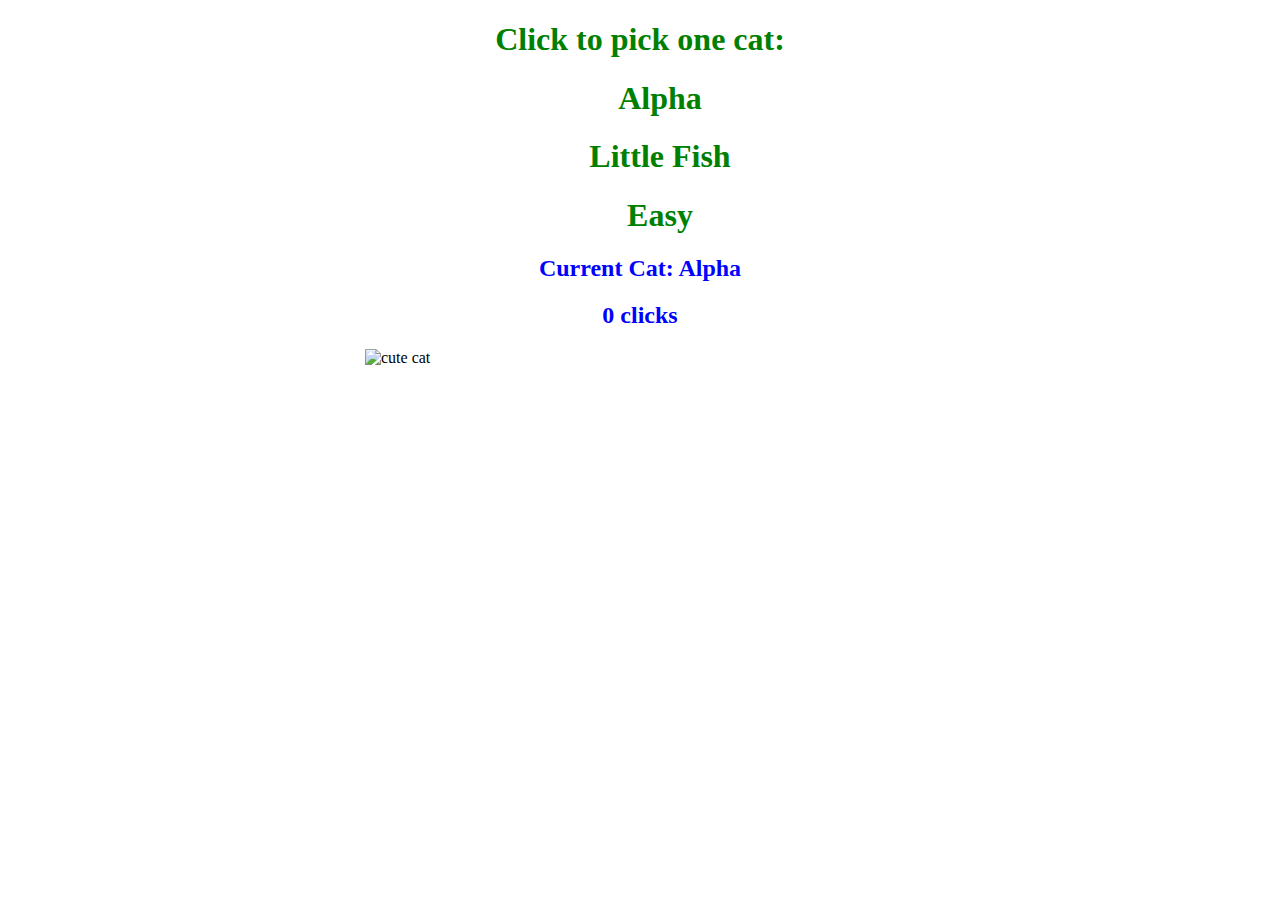
==== AJAX/CatClicker/index.html @ 5e50ea68 "add: three cats with its own clicker. MVO code" ====
<!-- Visuals
The application should display

a list of cats by name
an area to display the selected cat
In the cat display area, the following should be displayed

the cat's name
a picture of the cat
text showing the number of clicks
The specifics of the layout do not matter, so style it however you'd like. -->

<!DOCTYPE html>
<html lang="en">
<head>
    <meta charset="UTF-8">
    <link rel='stylesheet' href='css/styles.css'>
    <title>Cat Clicker</title>
</head>
<body>
  <h1>Click to pick one cat: </h1>
    <ol id="cat-list"></ol>
    <div id="cat">
        <h2 id="cat-name"></h2>
        <h2 id="cat-count"></h2>
        <img id="cat-img" src="" alt="cute cat">
    </div>
    <script src="js/script.js"></script>
</body>
</html>
---- AJAX/CatClicker/css/styles.css ----
h1, h2{
  text-align: center;
}
h1 {
  color: green;
}
h2 {
  color: blue;
}
#cat-img {
  display: block;
  margin: auto;
  width: 550px;
  height: 550px;
}

#cat-list {
  font-weight:bold;

}

#cat-list div  {
      text-align: center;
      padding-top: 10px;
     padding-right: 10px;
     padding-bottom: 10px;
     padding-left:10px;
}

#cat div {
  padding-top: 10px;
 padding-right: 10px;
 padding-bottom: 10px;
 padding-left:10px;
 background-color: gray;
}
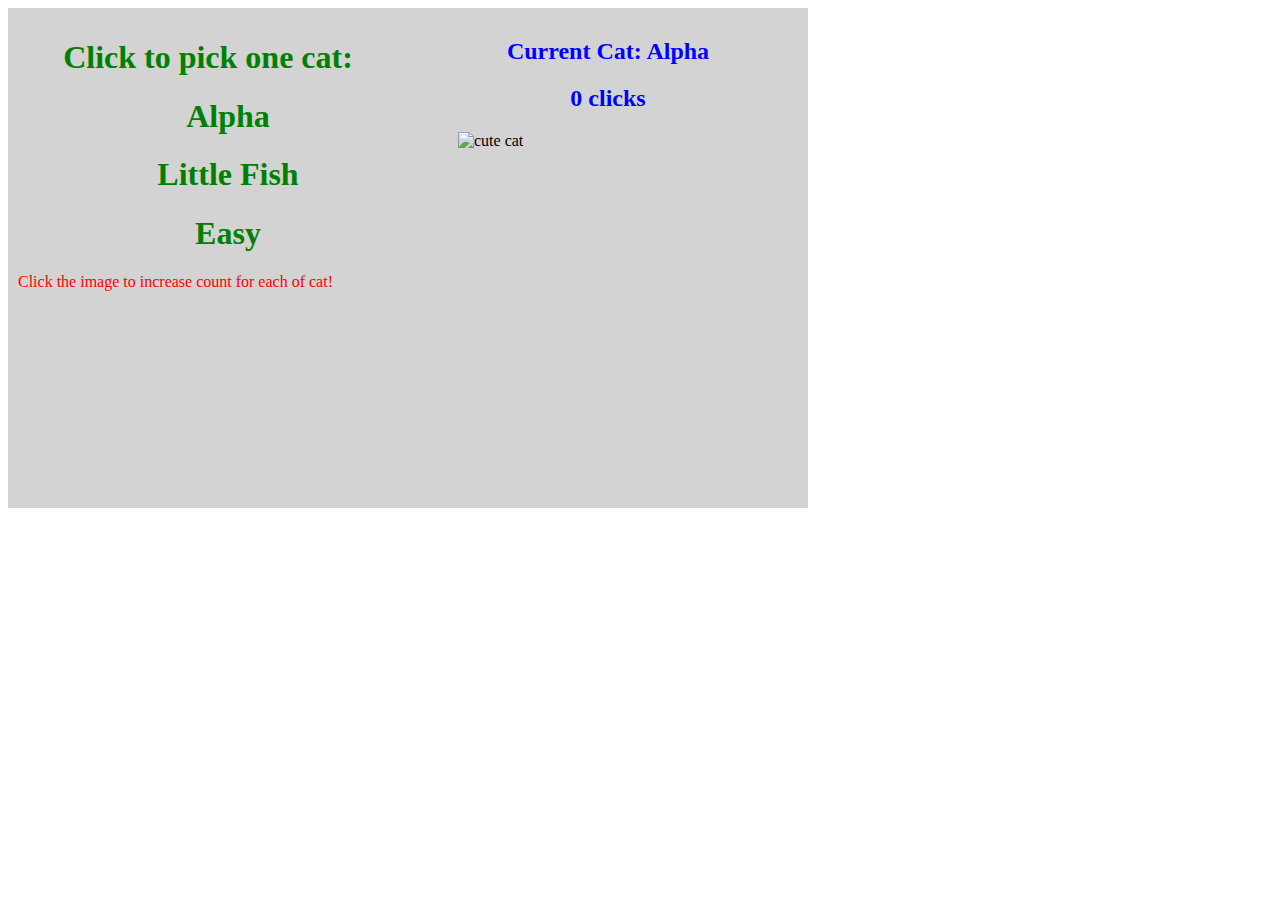
==== commit a5e76484: "add: comment and styles" ====
--- a/AJAX/CatClicker/index.html
+++ b/AJAX/CatClicker/index.html
@@ -18,13 +18,20 @@
     <title>Cat Clicker</title>
 </head>
 <body>
+  <div class='flex-container'>
+    <div class='flex-item'>
   <h1>Click to pick one cat: </h1>
     <ol id="cat-list"></ol>
+    <p> Click the image to increase count for each of cat!</p>
+  </div>
+  <div class='flex-item'>
     <div id="cat">
         <h2 id="cat-name"></h2>
         <h2 id="cat-count"></h2>
         <img id="cat-img" src="" alt="cute cat">
     </div>
+  </div>
+</div>
     <script src="js/script.js"></script>
 </body>
 </html>
--- a/AJAX/CatClicker/css/styles.css
+++ b/AJAX/CatClicker/css/styles.css
@@ -1,4 +1,4 @@
-h1, h2{
+h1, h2 {
   text-align: center;
 }
 h1 {
@@ -7,11 +7,14 @@
 h2 {
   color: blue;
 }
+p  {
+  color: red;
+}
 #cat-img {
   display: block;
   margin: auto;
-  width: 550px;
-  height: 550px;
+  width: 300px;
+  height: 300px;
 }
 
 #cat-list {
@@ -34,3 +37,14 @@
  padding-left:10px;
  background-color: gray;
 }
+
+.flex-container {
+  display: flex;
+  width: 800px;
+  height: 500px;
+  background-color: lightgrey;
+}
+.flex-item {
+    width: 400px;
+    margin: 10px;
+}
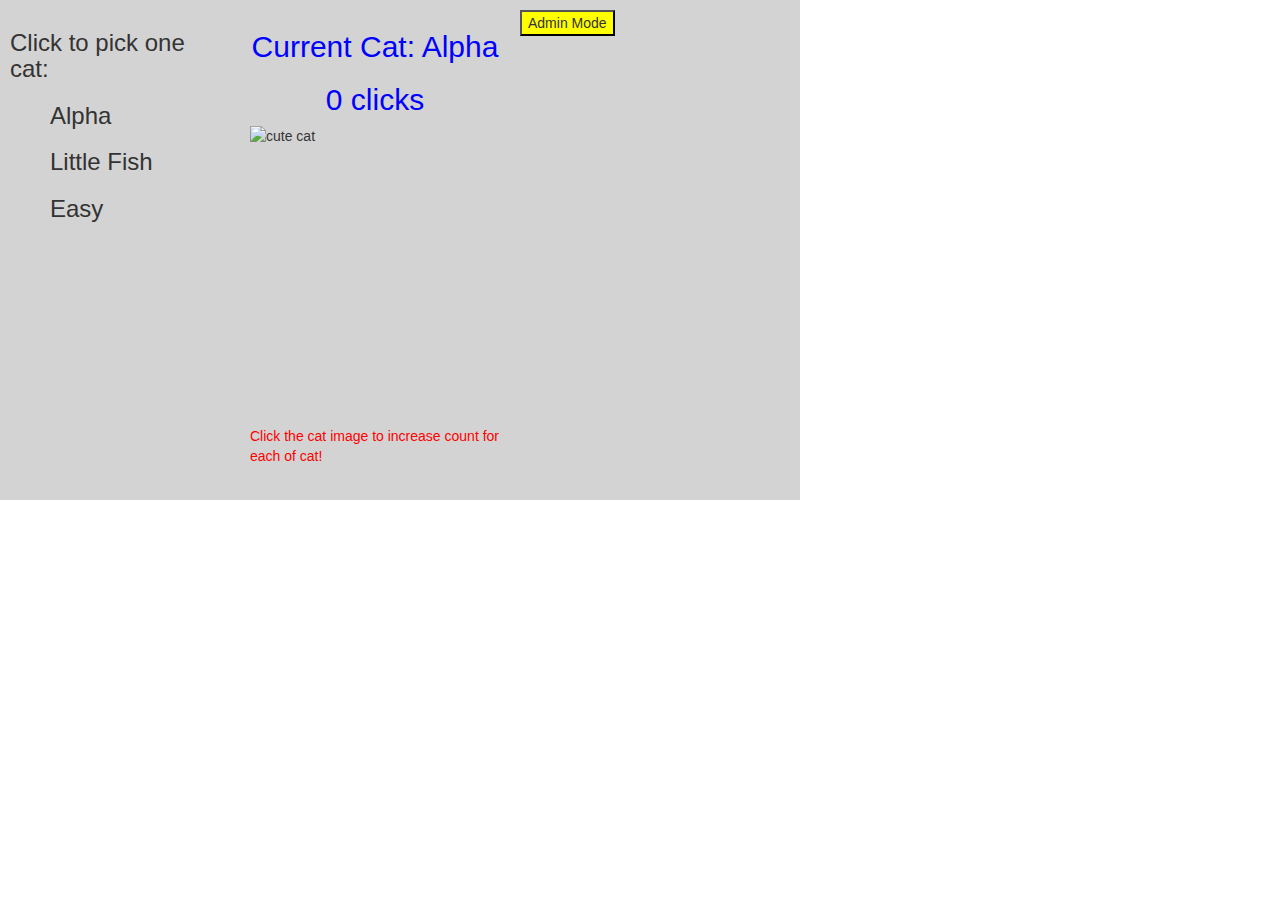
==== commit 41b8709f: "add admin mode, adminView" ====
--- a/AJAX/CatClicker/index.html
+++ b/AJAX/CatClicker/index.html
@@ -14,24 +14,53 @@
 <html lang="en">
 <head>
     <meta charset="UTF-8">
+    <link rel='stylesheet' href='https://maxcdn.bootstrapcdn.com/bootstrap/3.3.7/css/bootstrap.min.css'>
     <link rel='stylesheet' href='css/styles.css'>
     <title>Cat Clicker</title>
 </head>
 <body>
   <div class='flex-container'>
     <div class='flex-item'>
-  <h1>Click to pick one cat: </h1>
+  <h3>Click to pick one cat: </h3>
     <ol id="cat-list"></ol>
-    <p> Click the image to increase count for each of cat!</p>
+
   </div>
   <div class='flex-item'>
     <div id="cat">
         <h2 id="cat-name"></h2>
         <h2 id="cat-count"></h2>
         <img id="cat-img" src="" alt="cute cat">
+        <p> Click the cat image to increase count for each of cat!</p>
+
     </div>
   </div>
+  <div class='flex-item'>
+    <button type="submit" class="adminButton" id="adminButton">
+    Admin Mode
+    </button>
+    <form id='adminForm'>
+    	<p>Cat Name:
+    	<input type ='text' size='30' name='name' id = 'inputName' placeholder='cat name'>
+    </p>
+      <p>Image Src:
+      <input type ='text' size='30' name='name' id= 'inputimgSrc' placeholder='img/cat*.jpg'>
+      </p>
+      <p>click Count:
+      <input type ='text' size='30' name='name' id = 'inputclickCount' placeholder='# of clicks'>
+      </p>
+    </br>
+    	<button type="button" class="btn btn-default" id="saveButton">
+    		<span class="glyphicon glyphicon-ok" aria-hidden="true"></span>
+    		Save
+    	</button>
+      <button type="button" class="btn btn-default delete" id='cancelButton'>
+    		<span class="glyphicon glyphicon-remove" aria-hidden="true"></span>
+    		Cancel
+    	</button>
+    </form>
+  </div>
 </div>
+
     <script src="js/script.js"></script>
 </body>
 </html>
--- a/AJAX/CatClicker/css/styles.css
+++ b/AJAX/CatClicker/css/styles.css
@@ -10,10 +10,18 @@
 p  {
   color: red;
 }
+.admin {
+  font-weight: bold;
+  font-size: 200%;
+  color: red;
+}
+.adminButton {
+  background-color: yellow;
+}
 #cat-img {
   display: block;
   margin: auto;
-  width: 300px;
+  width: 250px;
   height: 300px;
 }
 
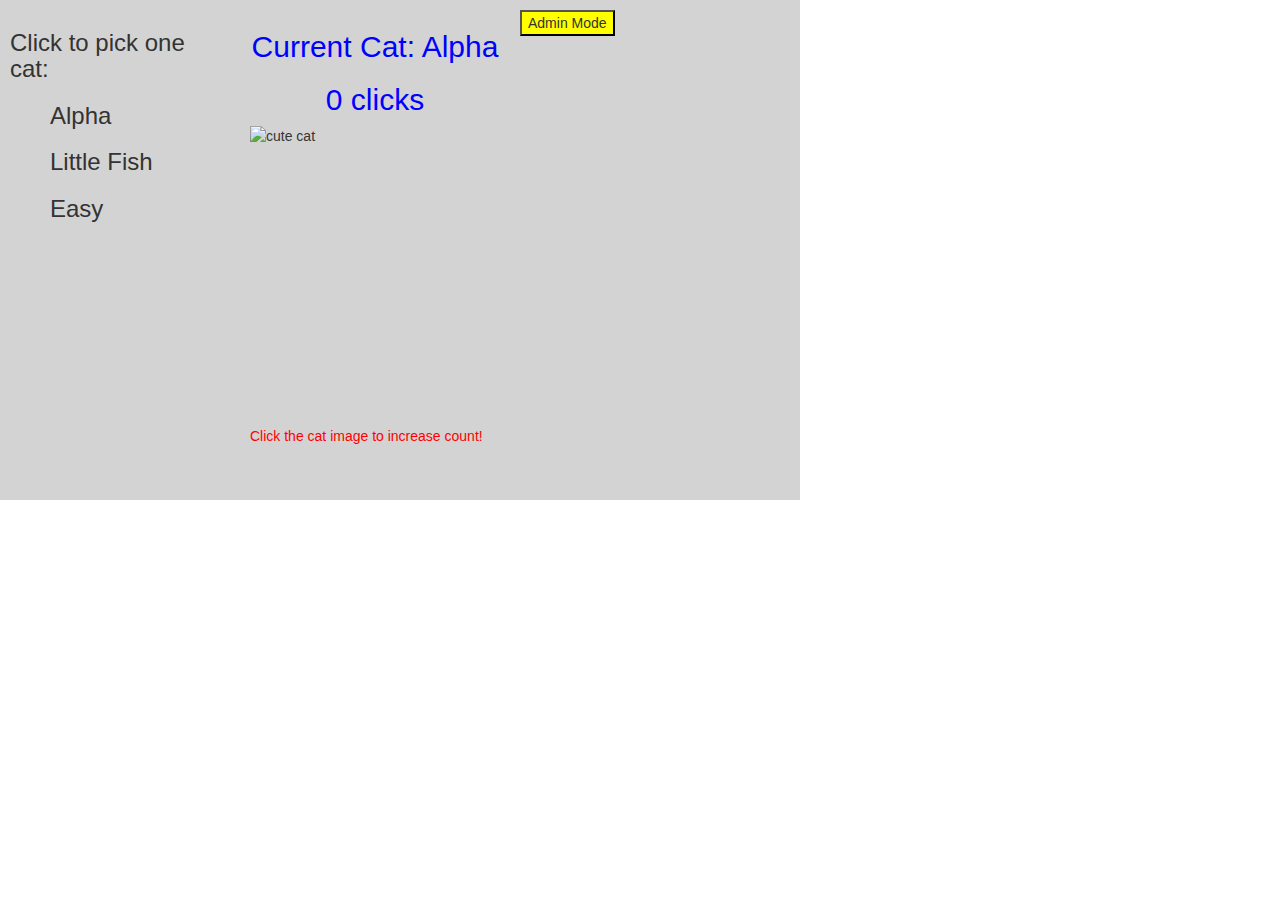
==== commit 83de1398: "fix: refresh page in admin mode" ====
--- a/AJAX/CatClicker/index.html
+++ b/AJAX/CatClicker/index.html
@@ -30,7 +30,7 @@
         <h2 id="cat-name"></h2>
         <h2 id="cat-count"></h2>
         <img id="cat-img" src="" alt="cute cat">
-        <p> Click the cat image to increase count for each of cat!</p>
+        <p> Click the cat image to increase count!</p>
 
     </div>
   </div>
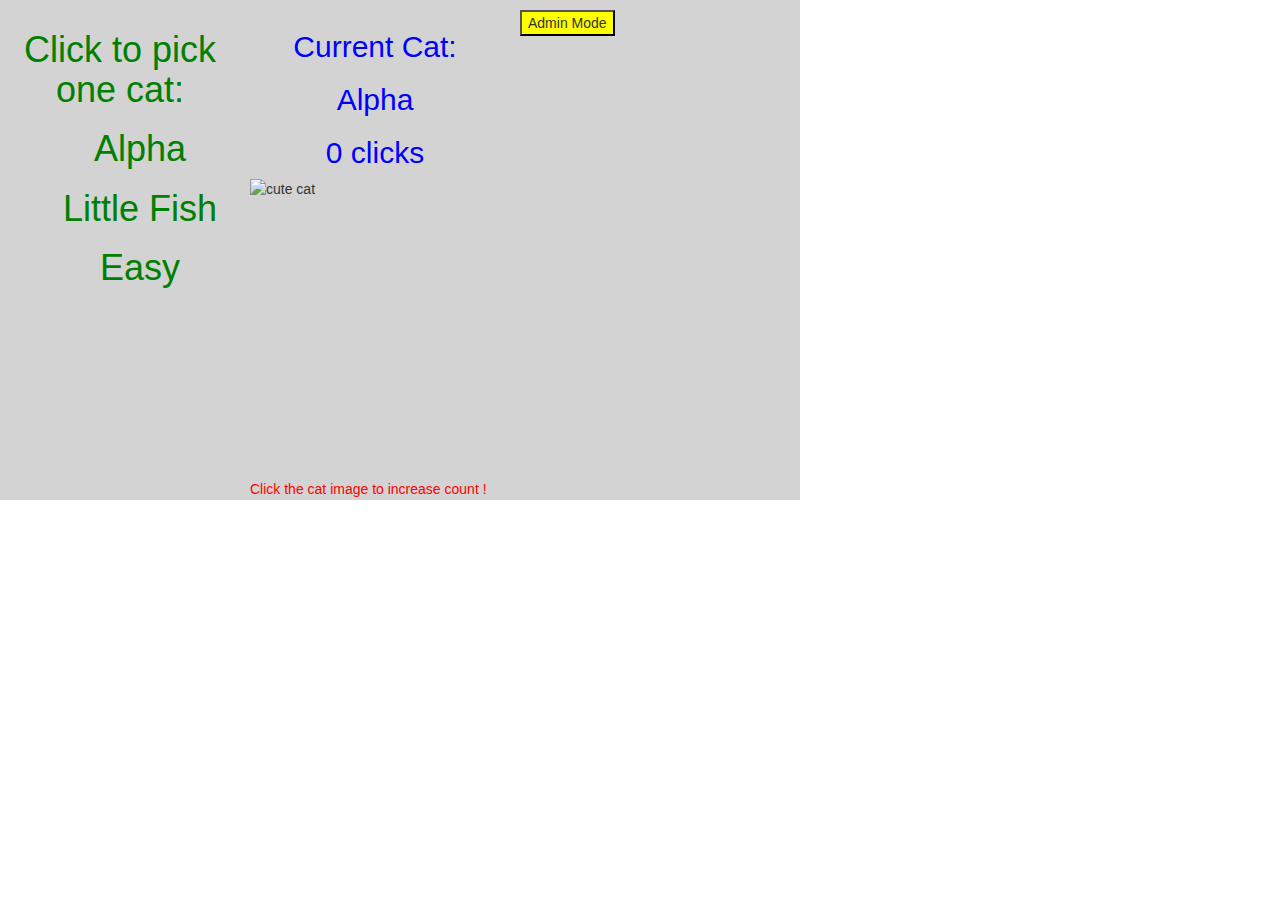
==== commit 4b063169: "final adjust style" ====
--- a/AJAX/CatClicker/index.html
+++ b/AJAX/CatClicker/index.html
@@ -21,16 +21,17 @@
 <body>
   <div class='flex-container'>
     <div class='flex-item'>
-  <h3>Click to pick one cat: </h3>
+  <h1>Click to pick </br> one cat: </h1>
     <ol id="cat-list"></ol>
 
   </div>
   <div class='flex-item'>
+    <h2>Current Cat: </h2>
     <div id="cat">
         <h2 id="cat-name"></h2>
         <h2 id="cat-count"></h2>
         <img id="cat-img" src="" alt="cute cat">
-        <p> Click the cat image to increase count!</p>
+        <p> Click the cat image to increase count !</p>
 
     </div>
   </div>
